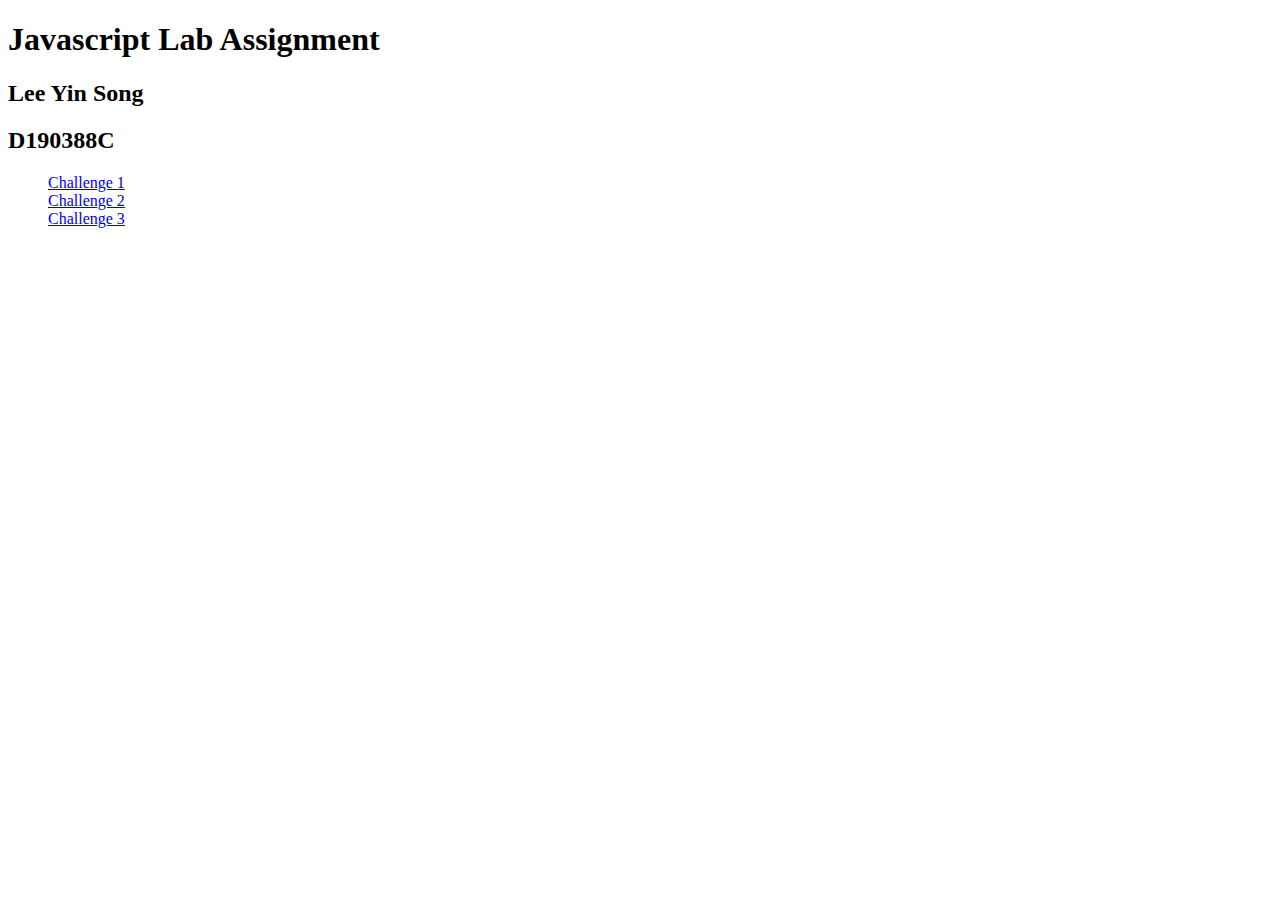
==== index.html @ 5bed13d3 "Add files via upload" ====
<!DOCTYPE html>
<html>
<head>
	<title>Assignment</title>
</head>
<body>
	<h1>Javascript Lab Assignment</h1>
	<h2>Lee Yin Song</h2>
	<h2>D190388C</h2>
	<ul>
		<a href="challenge1.html">Challenge 1</a><br>
		<a href="challenge2.html">Challenge 2</a><br>
		<a href="challenge3.html">Challenge 3</a>
	</ul>
</body>
</html>
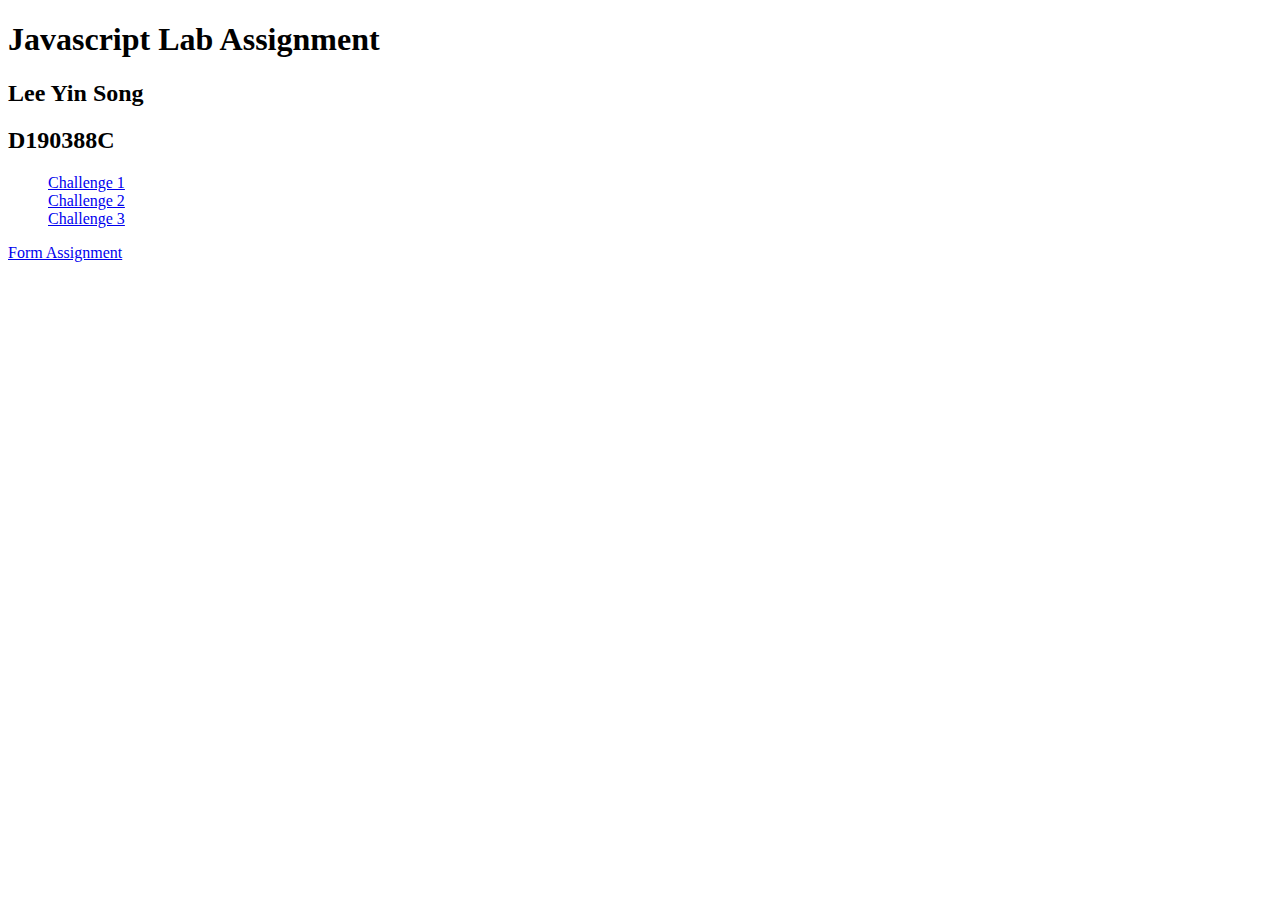
==== commit 493f710e: "Add files via upload" ====
--- a/index.html
+++ b/index.html
@@ -12,5 +12,6 @@
 		<a href="challenge2.html">Challenge 2</a><br>
 		<a href="challenge3.html">Challenge 3</a>
 	</ul>
+	<a href="formAssignment.html">Form Assignment</a>
 </body>
 </html>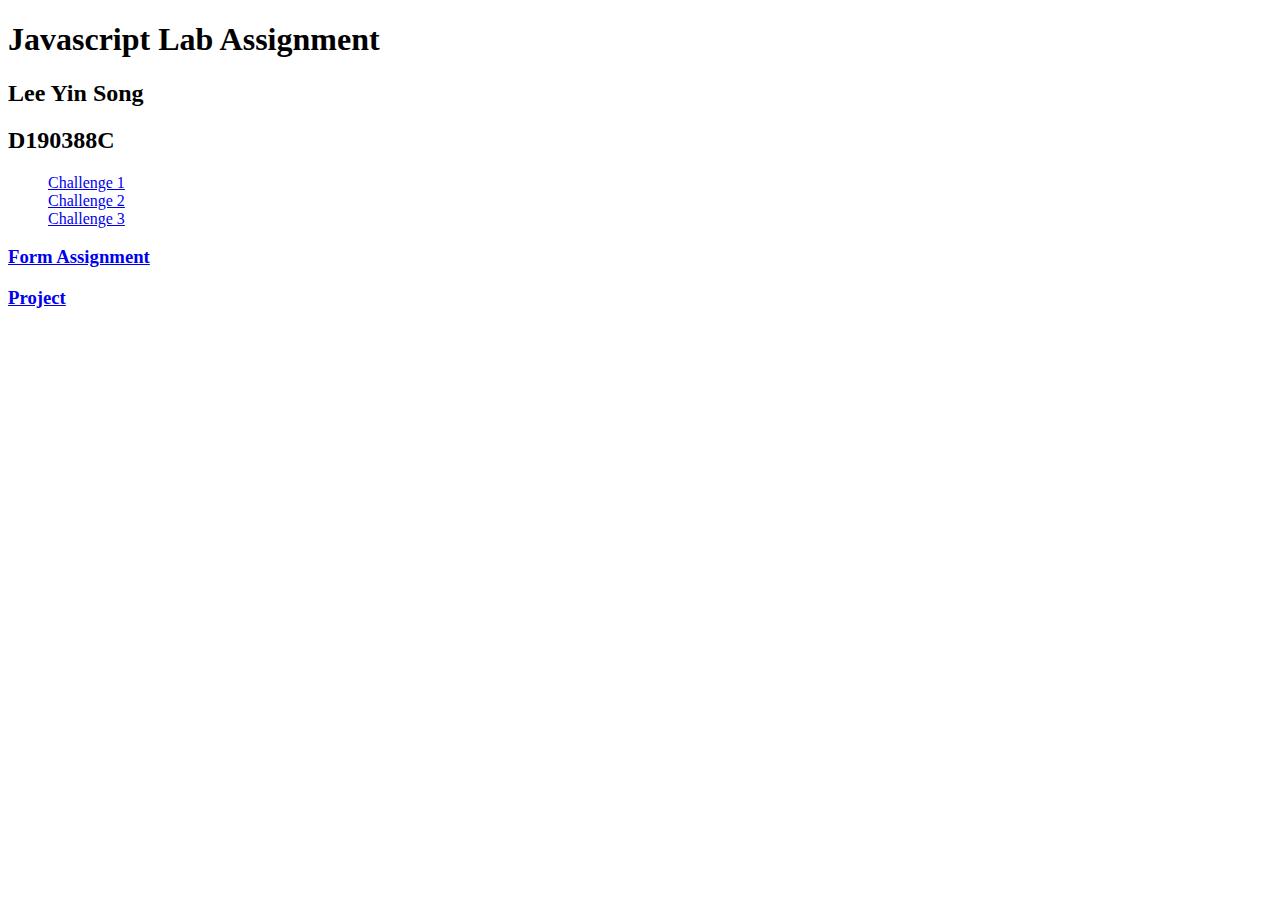
==== commit 020a89ba: "Add files via upload" ====
--- a/index.html
+++ b/index.html
@@ -12,6 +12,11 @@
 		<a href="challenge2.html">Challenge 2</a><br>
 		<a href="challenge3.html">Challenge 3</a>
 	</ul>
-	<a href="formAssignment.html">Form Assignment</a>
+	<h3>
+		<a href="formAssignment.html">Form Assignment</a>
+	</h3>
+	<h3>
+		<a href="project.html">Project</a>
+	</h3>
 </body>
 </html>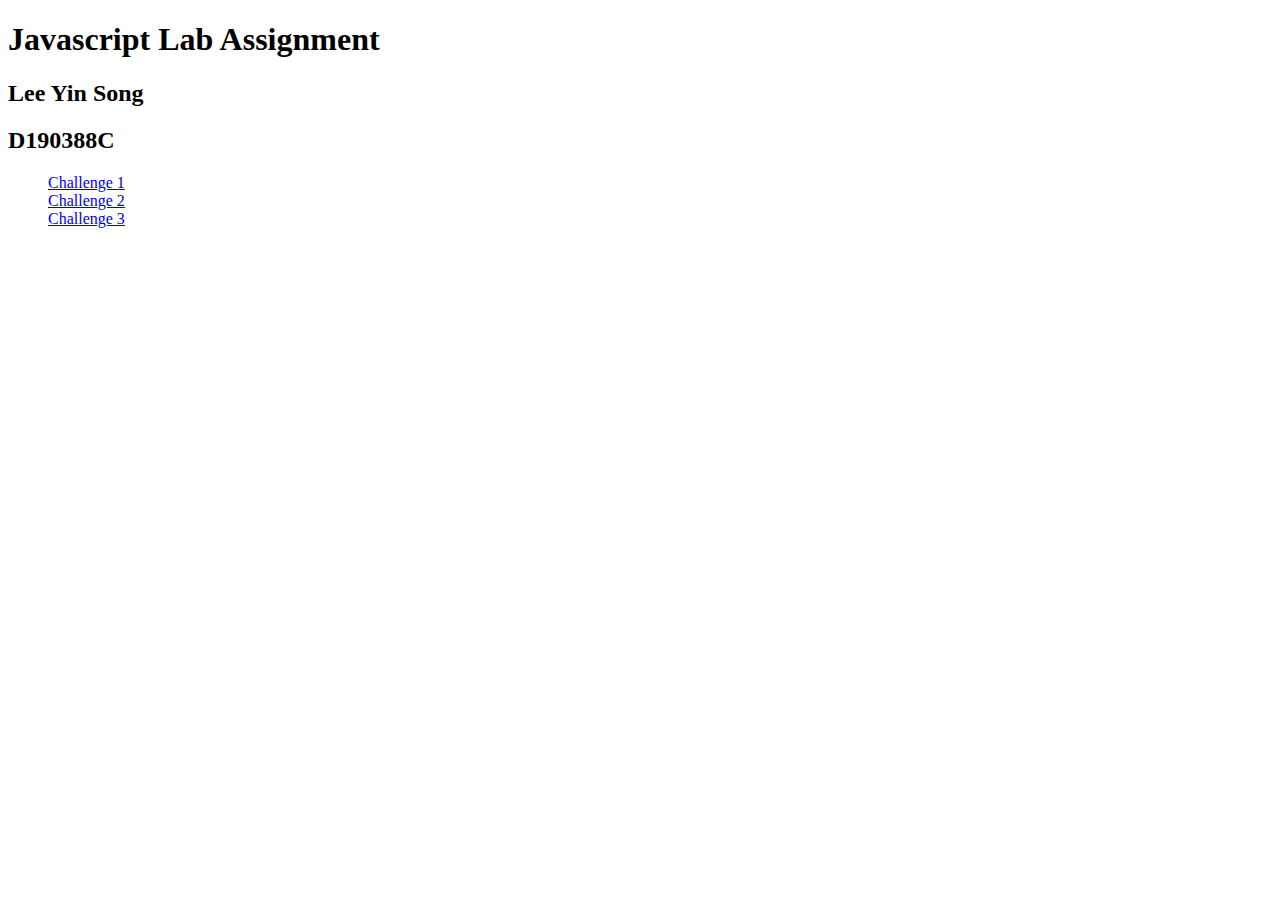
==== commit d4fc1af5: "Add files via upload" ====
--- a/index.html
+++ b/index.html
@@ -12,11 +12,5 @@
 		<a href="challenge2.html">Challenge 2</a><br>
 		<a href="challenge3.html">Challenge 3</a>
 	</ul>
-	<h3>
-		<a href="formAssignment.html">Form Assignment</a>
-	</h3>
-	<h3>
-		<a href="project.html">Project</a>
-	</h3>
 </body>
 </html>